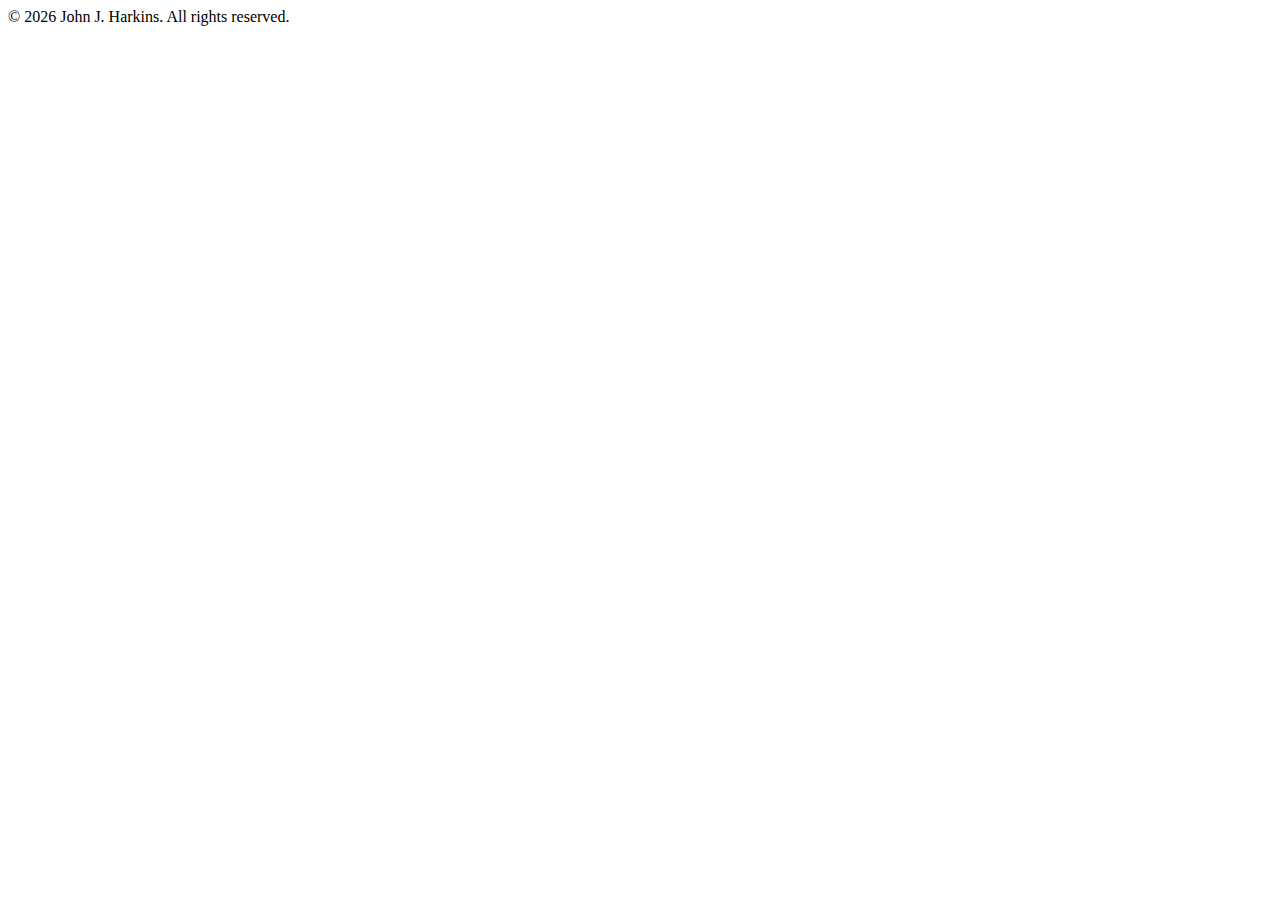
==== index.html @ a62940bc "try to load footer again..." ====
<!DOCTYPE html>

<html>
  <head>
    <title>Jack Harkins</title>
    <meta charset="utf-8">
    <link rel="stylesheet" type="text/css"
          href="https://fonts.googleapis.com/css?family=Ubuntu">
    <link href="index.css" type="text/css" rel="stylesheet"> 
    <script src="jquery.js"></script>
  </head>

  <body>
    <div class="main">
      
      <div id="header"></div>
      
      <p>Welcome! I am a third-year student at the University of Pennsylvania pursuing a Bachelor of Science degree in Computer Engineering.</p>
      <p>Starting in May, I will be interning for the summer at Intel in Santa Clara, CA, working under the New Devices Group. I'm not exactly sure what I'll be doing yet, but it will probably involve embedded hardware and software for wearable devices.</p>
      <p>If you would like to get in touch with me, feel free to send me an email. You can also network with me on <a href="https://www.linkedin.com/in/jharkins95">LinkedIn</a> or check out my profile on <a href="https://github.com/jharkins95">Github</a>.

      <div id="footer"></div>
      
    </div>
    <script>
      $(document).ready(function() {
          $("#header").load("header.html"); 
          $("#footer").load("footer.html"); 
      });
    </script>
  </body>
</html>
---- index.css ----
body {
    font-family: "Ubuntu", "Helvetica", "Arial", sans-serif;
    font-size: 20px;
    background-color: #eeeeee;
    width: 60%;
    min-width: 900px;
    margin: auto;
    padding: 1em 1em 1em 1em;
}

a {
    color: #aaaaaa;
    text-decoration: inherit;
}

div.main {
    background-color: #ffffff;
    color: #666666;
    padding: 1em 2em 2em 2em;
}

div.header {
    padding: 0em 0em 0.2em 0em;
}

div.navbar_infobar {
    float: right;
}

div.navbar {
    background-color: #eeeeee;
}

div.navbar ul {
    list-style-type: none;
    margin: 0;
    padding: 0px 0px;
    overflow: hidden;
}

div.navbar li {
    float: left;
    padding: 8px 14px;
}

div.navbar a {
    display: block;
    text-decoration: none;
    text-align: center;
    color: #000000; 
}

div.infobar {
    font-size: 16px;
    padding: 20px 0px 0px 10px;
}

div.infobar ul {
    list-style-type: none;
    margin: 0;
    padding: 0;
}

div.namebar {
    text-align: left;
    font-size: 32px;
    padding: 0.1em 1em;
}

div.namebar a {
    color: inherit;
}

div.footer {
    text-align: center;
    padding: 10px 0px 0px 0px;
}
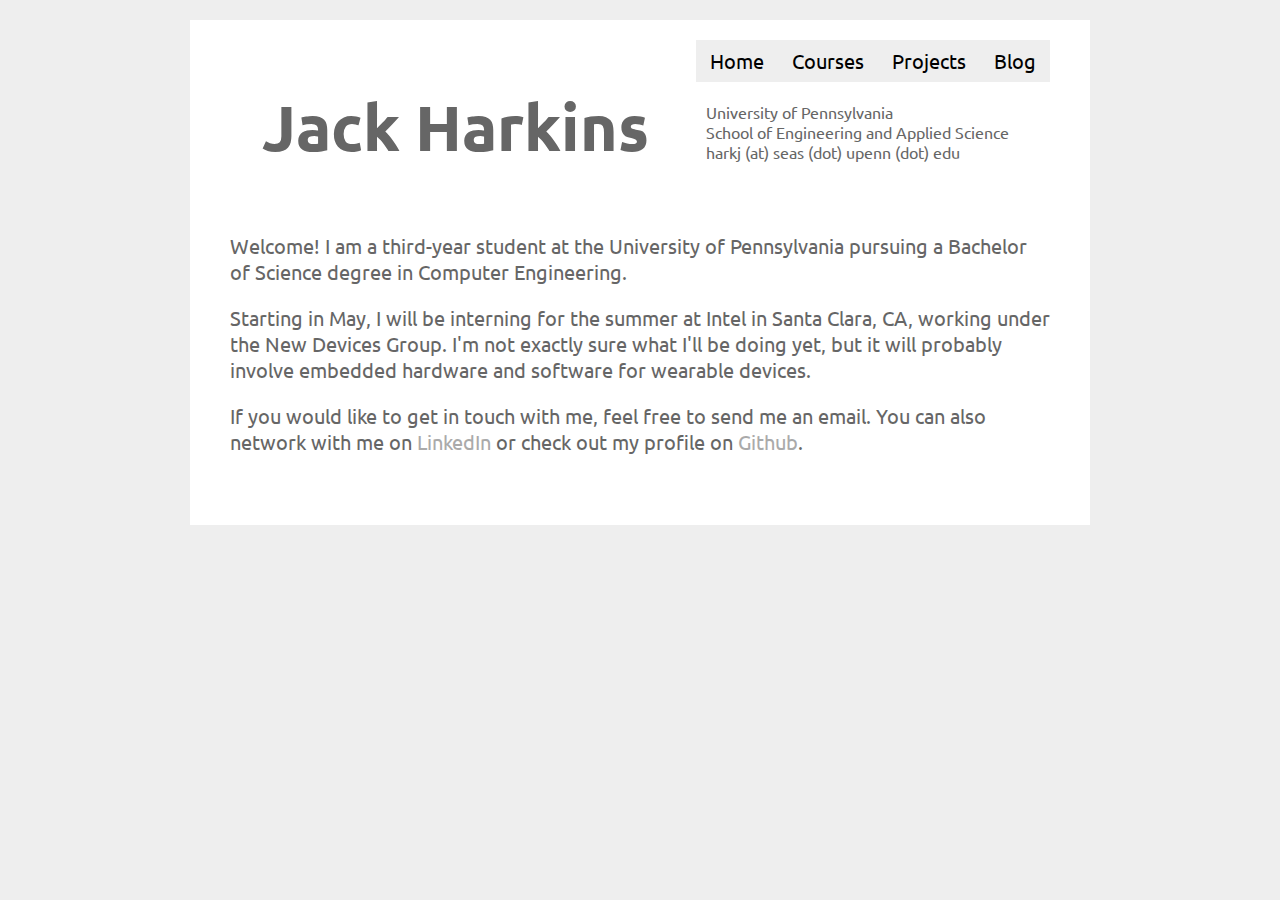
==== commit e51a9aee: "more updates to footer" ====
--- a/index.html
+++ b/index.html
@@ -19,14 +19,14 @@
       <p>Starting in May, I will be interning for the summer at Intel in Santa Clara, CA, working under the New Devices Group. I'm not exactly sure what I'll be doing yet, but it will probably involve embedded hardware and software for wearable devices.</p>
       <p>If you would like to get in touch with me, feel free to send me an email. You can also network with me on <a href="https://www.linkedin.com/in/jharkins95">LinkedIn</a> or check out my profile on <a href="https://github.com/jharkins95">Github</a>.
 
-      <div id="footer"></div>
-      
+      <div class="footer"></div>
+
+      <script>
+        $(document).ready(function() {
+            $("#header").load("header.html"); 
+            $("#footer").load("footer.html"); 
+        });
+      </script>
     </div>
-    <script>
-      $(document).ready(function() {
-          $("#header").load("header.html"); 
-          $("#footer").load("footer.html"); 
-      });
-    </script>
   </body>
 </html>
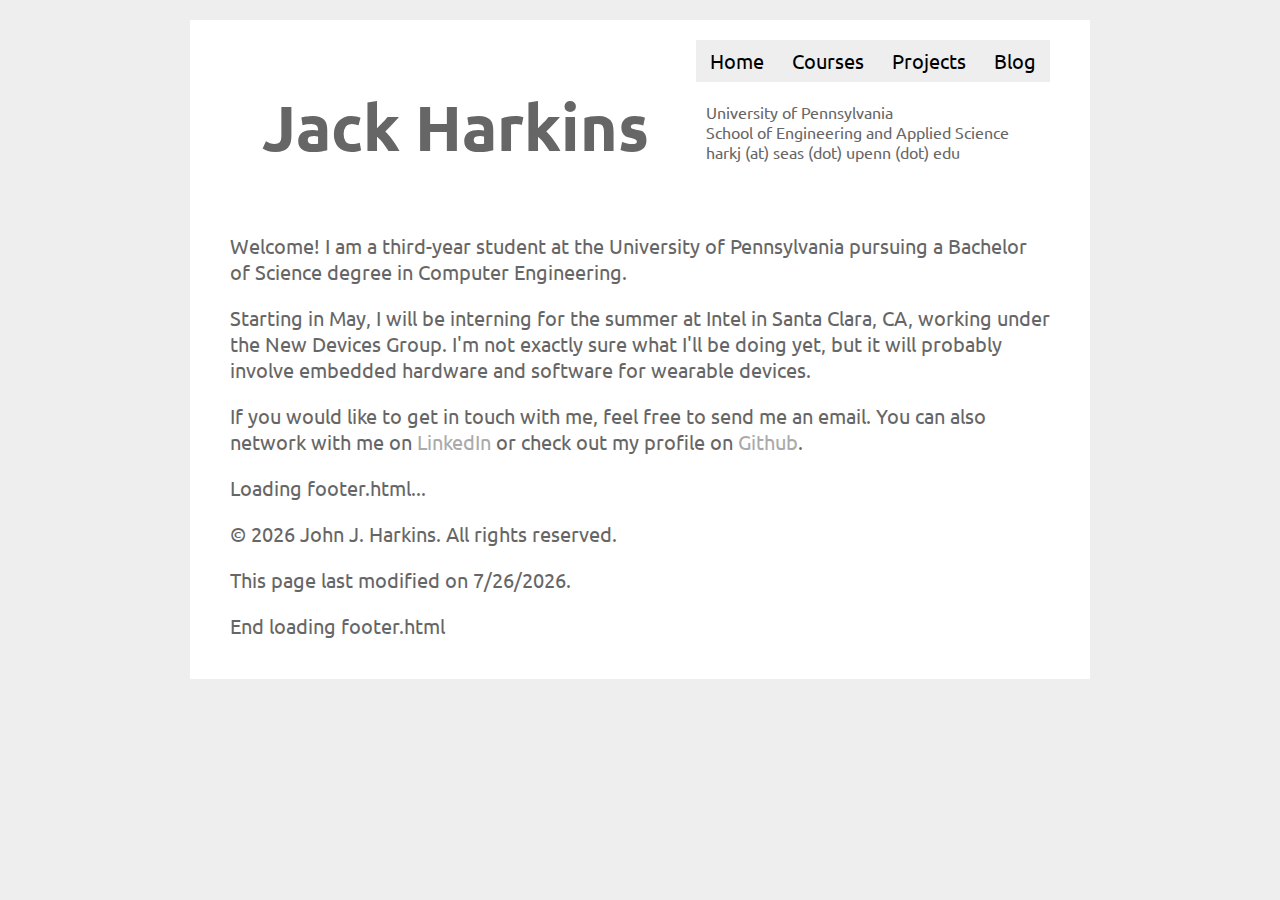
==== commit 33df6039: "change footer from id to class" ====
--- a/index.html
+++ b/index.html
@@ -19,7 +19,7 @@
       <p>Starting in May, I will be interning for the summer at Intel in Santa Clara, CA, working under the New Devices Group. I'm not exactly sure what I'll be doing yet, but it will probably involve embedded hardware and software for wearable devices.</p>
       <p>If you would like to get in touch with me, feel free to send me an email. You can also network with me on <a href="https://www.linkedin.com/in/jharkins95">LinkedIn</a> or check out my profile on <a href="https://github.com/jharkins95">Github</a>.
 
-      <div class="footer"></div>
+      <div id="footer"></div>
 
       <script>
         $(document).ready(function() {
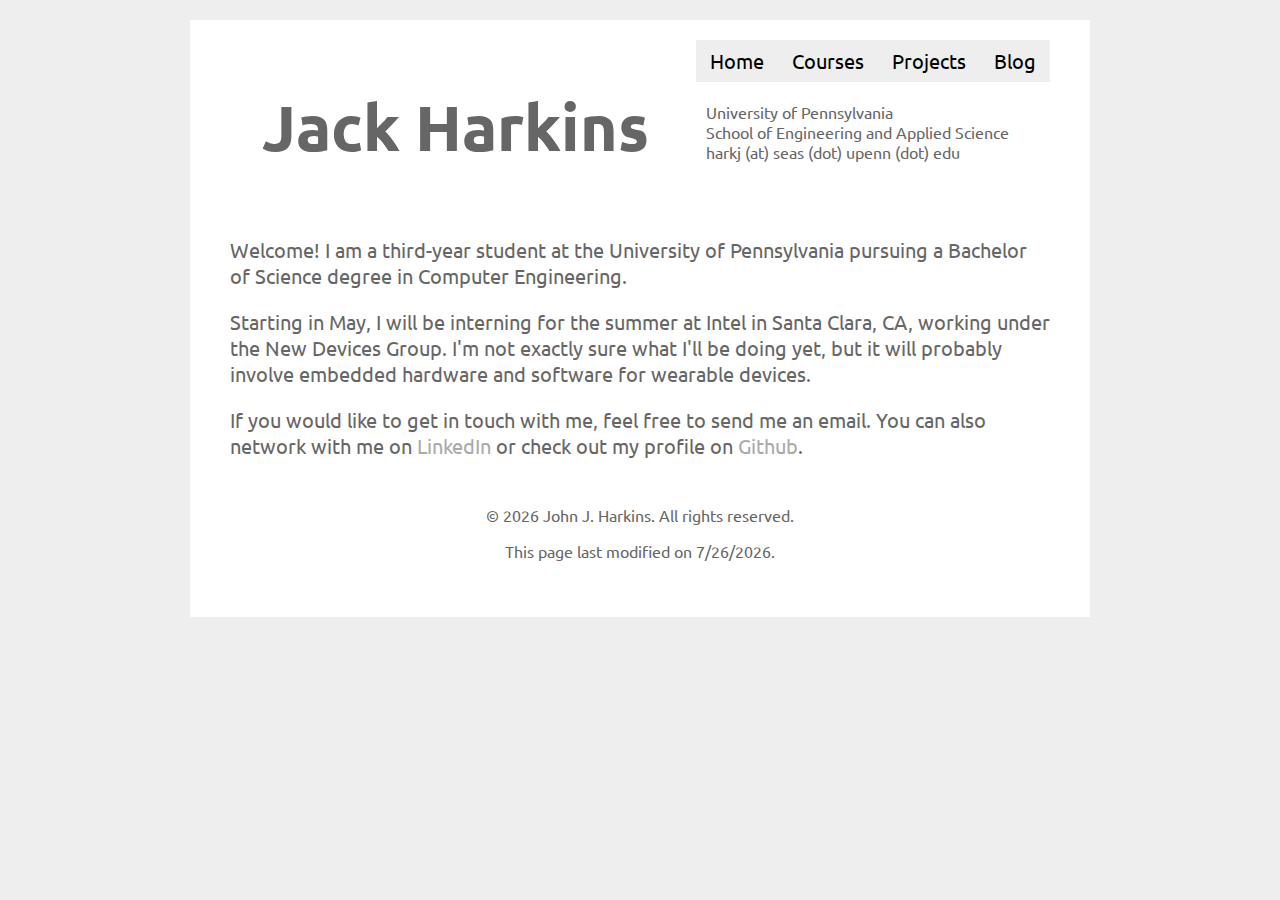
==== commit 81fd0ba6: "fixed header and footer styles - finally!" ====
--- a/index.html
+++ b/index.html
@@ -8,25 +8,26 @@
           href="https://fonts.googleapis.com/css?family=Ubuntu">
     <link href="index.css" type="text/css" rel="stylesheet"> 
     <script src="jquery.js"></script>
+    <script>
+        $(document).ready(function() {
+            $("#header").load("header.html"); 
+            $("#footer").load("footer.html"); 
+        });
+    </script>    
   </head>
 
   <body>
     <div class="main">
       
-      <div id="header"></div>
+      <div class="header"><div id="header"></div></div>
       
       <p>Welcome! I am a third-year student at the University of Pennsylvania pursuing a Bachelor of Science degree in Computer Engineering.</p>
       <p>Starting in May, I will be interning for the summer at Intel in Santa Clara, CA, working under the New Devices Group. I'm not exactly sure what I'll be doing yet, but it will probably involve embedded hardware and software for wearable devices.</p>
       <p>If you would like to get in touch with me, feel free to send me an email. You can also network with me on <a href="https://www.linkedin.com/in/jharkins95">LinkedIn</a> or check out my profile on <a href="https://github.com/jharkins95">Github</a>.
 
-      <div id="footer"></div>
+      <div class="footer"><div id="footer"></div></div>
 
-      <script>
-        $(document).ready(function() {
-            $("#header").load("header.html"); 
-            $("#footer").load("footer.html"); 
-        });
-      </script>
+
     </div>
   </body>
 </html>
--- a/index.css
+++ b/index.css
@@ -74,4 +74,5 @@
 div.footer {
     text-align: center;
     padding: 10px 0px 0px 0px;
+    font-size: 16px;
 }
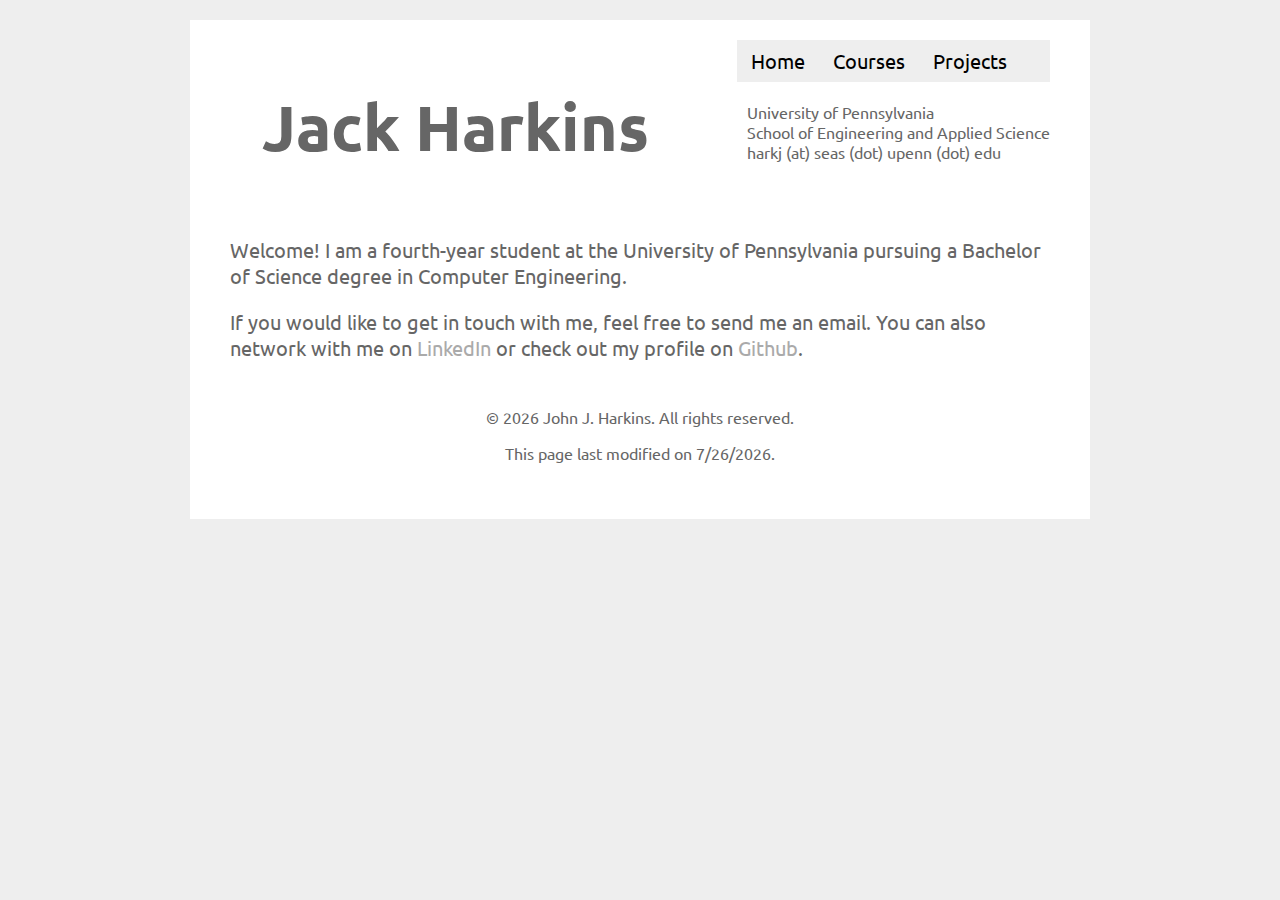
==== commit c79d58f2: "Fall 2017 course update + blog link removal." ====
--- a/index.html
+++ b/index.html
@@ -7,6 +7,7 @@
     <link rel="stylesheet" type="text/css"
           href="https://fonts.googleapis.com/css?family=Ubuntu">
     <link href="index.css" type="text/css" rel="stylesheet"> 
+    <link rel="icon" href="me.jpg">
     <script src="jquery.js"></script>
     <script>
         $(document).ready(function() {
@@ -21,8 +22,7 @@
       
       <div class="header"><div id="header"></div></div>
       
-      <p>Welcome! I am a third-year student at the University of Pennsylvania pursuing a Bachelor of Science degree in Computer Engineering.</p>
-      <p>Starting in May, I will be interning for the summer at Intel in Santa Clara, CA, working under the New Devices Group. I'm not exactly sure what I'll be doing yet, but it will probably involve embedded hardware and software for wearable devices.</p>
+      <p>Welcome! I am a fourth-year student at the University of Pennsylvania pursuing a Bachelor of Science degree in Computer Engineering.</p>
       <p>If you would like to get in touch with me, feel free to send me an email. You can also network with me on <a href="https://www.linkedin.com/in/jharkins95">LinkedIn</a> or check out my profile on <a href="https://github.com/jharkins95">Github</a>.
 
       <div class="footer"><div id="footer"></div></div>
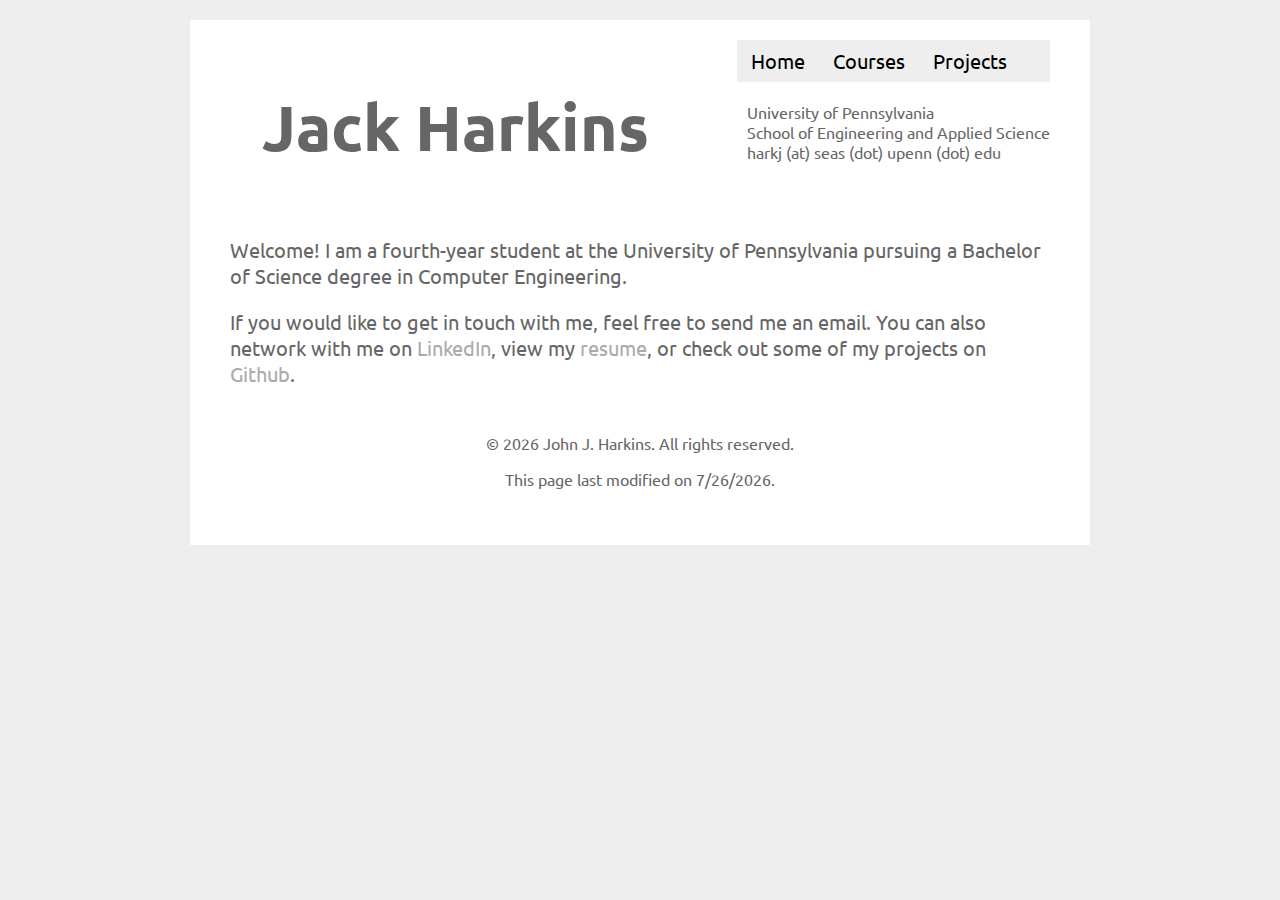
==== commit 4ad6e65a: "Add resume link and fix namebar redirect to index.html." ====
--- a/index.html
+++ b/index.html
@@ -23,7 +23,7 @@
       <div class="header"><div id="header"></div></div>
       
       <p>Welcome! I am a fourth-year student at the University of Pennsylvania pursuing a Bachelor of Science degree in Computer Engineering.</p>
-      <p>If you would like to get in touch with me, feel free to send me an email. You can also network with me on <a href="https://www.linkedin.com/in/jharkins95">LinkedIn</a> or check out my profile on <a href="https://github.com/jharkins95">Github</a>.
+      <p>If you would like to get in touch with me, feel free to send me an email. You can also network with me on <a href="https://www.linkedin.com/in/jharkins95">LinkedIn</a>, view my <a href="John_Harkins_Resume_November_2017.pdf">resume</a>, or check out some of my projects on <a href="https://github.com/jharkins95">Github</a>.
 
       <div class="footer"><div id="footer"></div></div>
 
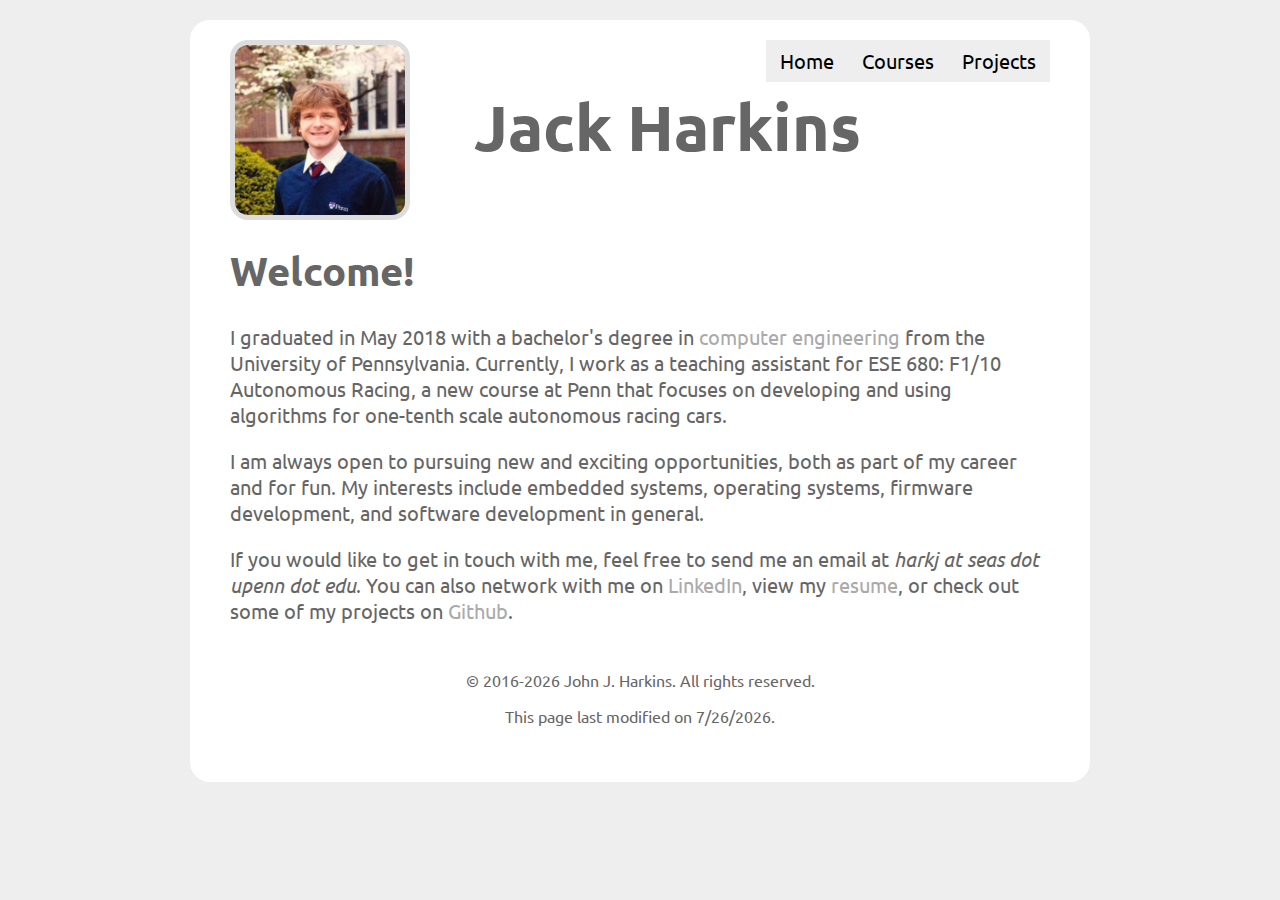
==== commit 31c70335: "Update for post-graduation projects and most recent courses." ====
--- a/index.html
+++ b/index.html
@@ -22,8 +22,10 @@
       
       <div class="header"><div id="header"></div></div>
       
-      <p>Welcome! I am a fourth-year student at the University of Pennsylvania pursuing a Bachelor of Science degree in Computer Engineering.</p>
-      <p>If you would like to get in touch with me, feel free to send me an email. You can also network with me on <a href="https://www.linkedin.com/in/jharkins95">LinkedIn</a>, view my <a href="John_Harkins_Resume_November_2017.pdf">resume</a>, or check out some of my projects on <a href="https://github.com/jharkins95">Github</a>.
+      <h1>Welcome!</h1>
+      <p>I graduated in May 2018 with a bachelor's degree in <a href="https://cmpe.seas.upenn.edu/">computer engineering</a> from the University of Pennsylvania. Currently, I work as a teaching assistant for ESE 680: F1/10 Autonomous Racing, a new course at Penn that focuses on developing and using algorithms for one-tenth scale autonomous racing cars.</p>
+      <p>I am always open to pursuing new and exciting opportunities, both as part of my career and for fun. My interests include embedded systems, operating systems, firmware development, and software development in general. </p>
+      <p>If you would like to get in touch with me, feel free to send me an email at <em>harkj at seas dot upenn dot edu</em>. You can also network with me on <a href="https://www.linkedin.com/in/jharkins95">LinkedIn</a>, view my <a href="John_Harkins_Resume_September_2018.pdf">resume</a>, or check out some of my projects on <a href="https://github.com/jharkins95">Github</a>.
 
       <div class="footer"><div id="footer"></div></div>
 
--- a/index.css
+++ b/index.css
@@ -1,4 +1,5 @@
 body {
+    border-radius: 10%;
     font-family: "Ubuntu", "Helvetica", "Arial", sans-serif;
     font-size: 20px;
     background-color: #eeeeee;
@@ -14,6 +15,7 @@
 }
 
 div.main {
+    border-radius: 20px;
     background-color: #ffffff;
     color: #666666;
     padding: 1em 2em 2em 2em;
@@ -61,14 +63,24 @@
     padding: 0;
 }
 
+div.namebar-photo img {
+    border: 5px solid #ddd;
+    border-radius: 10%;
+    float: left;
+    vertical-align: top;
+    width: 170px;
+}
+
 div.namebar {
     text-align: left;
     font-size: 32px;
     padding: 0.1em 1em;
+    /*float: left;*/
 }
 
 div.namebar a {
     color: inherit;
+    padding: 0em 1em;
 }
 
 div.footer {
